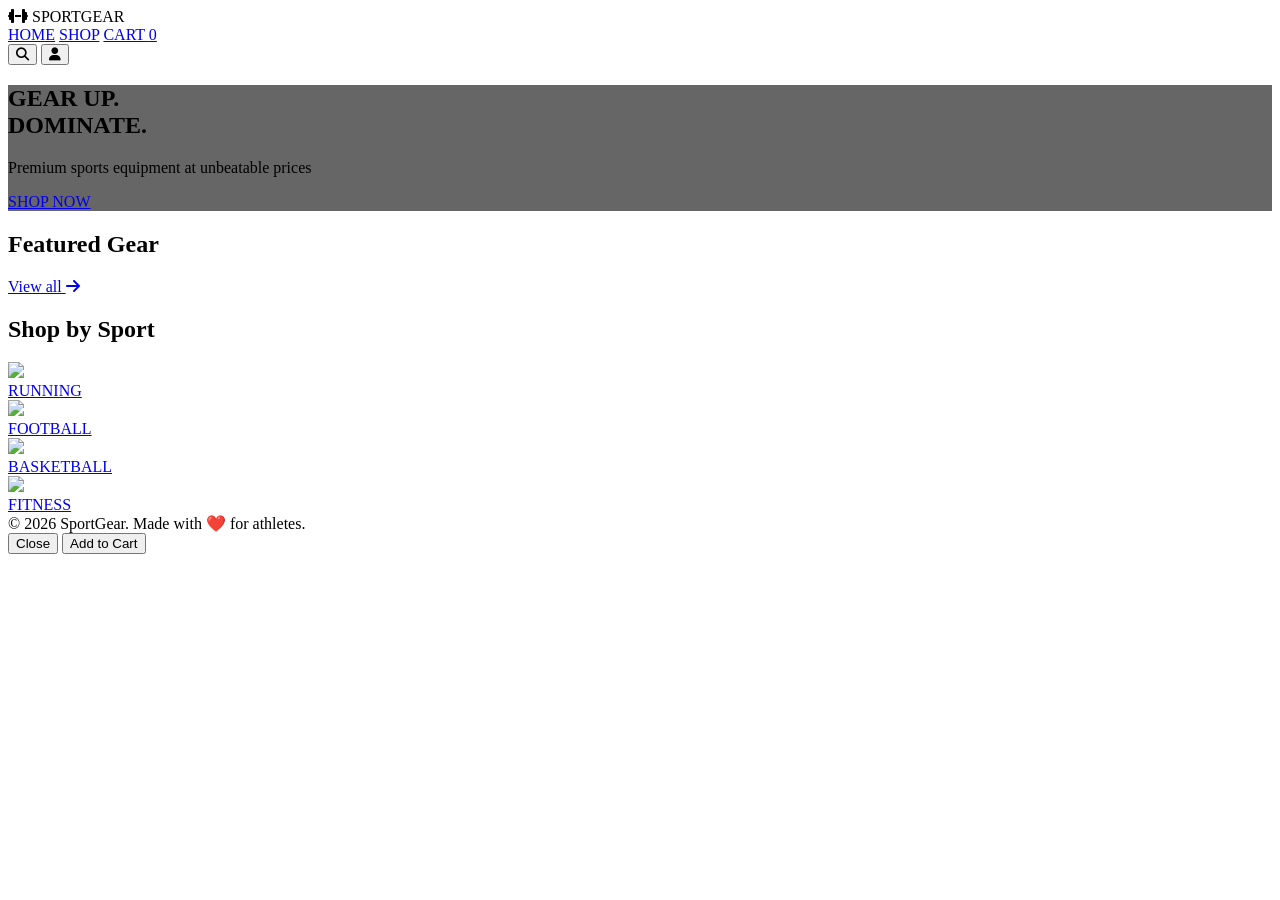
==== index.html @ 8f275741 "Create index.html" ====
<!DOCTYPE html>
<html lang="en">
<head>
    <meta charset="UTF-8">
    <meta name="viewport" content="width=device-width, initial-scale=1.0">
    <title>SportGear - Home</title>
    <script src="https://cdn.tailwindcss.com"></script>
    <link rel="stylesheet" href="https://cdnjs.cloudflare.com/ajax/libs/font-awesome/6.5.1/css/all.min.css">
    <style>
        .hero-bg { background-image: linear-gradient(rgba(0,0,0,0.6), rgba(0,0,0,0.6)), url('https://picsum.photos/id/1015/1920/1080'); }
        .product-card { transition: all 0.3s; }
        .product-card:hover { transform: scale(1.05); box-shadow: 0 20px 25px -5px rgb(0 0 0 / 0.1); }
    </style>
</head>
<body class="bg-zinc-950 text-white">
    <!-- NAVBAR (copy this exact block to shop.html and cart.html) -->
    <nav class="bg-black sticky top-0 z-50 border-b border-zinc-800">
        <div class="max-w-7xl mx-auto px-6 py-4 flex items-center justify-between">
            <div class="flex items-center gap-3">
                <i class="fa-solid fa-dumbbell text-3xl text-orange-500"></i>
                <span class="text-2xl font-bold tracking-tighter">SPORTGEAR</span>
            </div>
            
            <div class="flex gap-8 text-sm font-medium">
                <a href="index.html" class="hover:text-orange-500 transition">HOME</a>
                <a href="shop.html" class="hover:text-orange-500 transition">SHOP</a>
                <a href="cart.html" class="hover:text-orange-500 transition flex items-center gap-2">
                    CART
                    <span id="cart-count" class="bg-orange-500 text-white text-xs rounded-full w-5 h-5 flex items-center justify-center font-bold">0</span>
                </a>
            </div>
            
            <div class="flex items-center gap-4">
                <button onclick="toggleSearch()" class="text-xl"><i class="fa-solid fa-magnifying-glass"></i></button>
                <button class="text-xl"><i class="fa-solid fa-user"></i></button>
            </div>
        </div>
    </nav>

    <!-- HERO -->
    <section class="hero-bg h-screen flex items-center justify-center text-center">
        <div class="max-w-4xl px-6">
            <h1 class="text-7xl font-black tracking-tighter mb-4">GEAR UP.<br>DOMINATE.</h1>
            <p class="text-xl text-zinc-300 mb-8">Premium sports equipment at unbeatable prices</p>
            <a href="shop.html" class="inline-block bg-orange-500 hover:bg-orange-600 px-10 py-4 rounded-full text-lg font-semibold transition">SHOP NOW</a>
        </div>
    </section>

    <!-- FEATURED PRODUCTS -->
    <section class="py-20 max-w-7xl mx-auto px-6">
        <div class="flex justify-between items-end mb-12">
            <h2 class="text-5xl font-bold tracking-tighter">Featured Gear</h2>
            <a href="shop.html" class="text-orange-500 flex items-center gap-2 hover:gap-4 transition">View all <i class="fa-solid fa-arrow-right"></i></a>
        </div>
        
        <div id="featured-grid" class="grid grid-cols-1 sm:grid-cols-2 lg:grid-cols-4 gap-8">
            <!-- Populated by JS -->
        </div>
    </section>

    <!-- CATEGORIES -->
    <section class="bg-zinc-900 py-20">
        <div class="max-w-7xl mx-auto px-6">
            <h2 class="text-4xl font-bold text-center mb-12">Shop by Sport</h2>
            <div class="grid grid-cols-2 md:grid-cols-4 gap-6">
                <a href="shop.html" onclick="filterByCategory('Running')" class="group">
                    <div class="bg-zinc-800 rounded-3xl overflow-hidden h-80 flex items-center justify-center relative">
                        <img src="https://picsum.photos/id/201/800/800" class="w-full h-full object-cover group-hover:scale-110 transition">
                        <div class="absolute bottom-8 left-8 text-3xl font-bold">RUNNING</div>
                    </div>
                </a>
                <a href="shop.html" onclick="filterByCategory('Football')" class="group">
                    <div class="bg-zinc-800 rounded-3xl overflow-hidden h-80 flex items-center justify-center relative">
                        <img src="https://picsum.photos/id/29/800/800" class="w-full h-full object-cover group-hover:scale-110 transition">
                        <div class="absolute bottom-8 left-8 text-3xl font-bold">FOOTBALL</div>
                    </div>
                </a>
                <a href="shop.html" onclick="filterByCategory('Basketball')" class="group">
                    <div class="bg-zinc-800 rounded-3xl overflow-hidden h-80 flex items-center justify-center relative">
                        <img src="https://picsum.photos/id/160/800/800" class="w-full h-full object-cover group-hover:scale-110 transition">
                        <div class="absolute bottom-8 left-8 text-3xl font-bold">BASKETBALL</div>
                    </div>
                </a>
                <a href="shop.html" onclick="filterByCategory('Fitness')" class="group">
                    <div class="bg-zinc-800 rounded-3xl overflow-hidden h-80 flex items-center justify-center relative">
                        <img src="https://picsum.photos/id/201/800/800" class="w-full h-full object-cover group-hover:scale-110 transition">
                        <div class="absolute bottom-8 left-8 text-3xl font-bold">FITNESS</div>
                    </div>
                </a>
            </div>
        </div>
    </section>

    <!-- FOOTER (copy to all pages) -->
    <footer class="bg-black py-16 border-t border-zinc-800">
        <div class="max-w-7xl mx-auto px-6 text-center text-zinc-400 text-sm">
            © 2026 SportGear. Made with ❤️ for athletes.
        </div>
    </footer>

    <!-- PRODUCT MODAL -->
    <div id="productModal" class="hidden fixed inset-0 bg-black/80 flex items-center justify-center z-[100]">
        <div class="bg-zinc-900 rounded-3xl max-w-2xl w-full mx-4 overflow-hidden">
            <div class="p-8 flex gap-8" id="modal-content">
                <!-- JS populated -->
            </div>
            <div class="px-8 py-6 border-t border-zinc-800 flex justify-end gap-4">
                <button onclick="closeModal()" class="px-8 py-3 rounded-full border border-zinc-700">Close</button>
                <button onclick="addCurrentToCart()" class="bg-orange-500 hover:bg-orange-600 px-8 py-3 rounded-full">Add to Cart</button>
            </div>
        </div>
    </div>

    <script>
        // Tailwind script
        tailwind.config = { content: ["*"], theme: { extend: {} } }

        // PRODUCTS DATABASE (same in shop.html)
        const products = [
            { id: 1, name: "Pro Runner Shoes", price: 79.99, category: "Running", img: "https://picsum.photos/id/1015/600/600", desc: "Lightweight carbon plate shoes. Perfect for marathons and daily training." },
            { id: 2, name: "Elite Football Jersey", price: 49.99, category: "Football", img: "https://picsum.photos/id/29/600/600", desc: "Breathable mesh fabric. Official team design." },
            { id: 3, name: "Pro Basketball", price: 29.99, category: "Basketball", img: "https://picsum.photos/id/160/600/600", desc: "Official size and weight. Indoor/outdoor use." },
            { id: 4, name: "Premium Yoga Mat", price: 24.99, category: "Fitness", img: "https://picsum.photos/id/201/600/600", desc: "Non-slip 6mm thickness with carrying strap." },
            { id: 5, name: "Aero Cycling Helmet", price: 59.99, category: "Cycling", img: "https://picsum.photos/id/251/600/600", desc: "Lightweight EPS foam with 20 vents." },
            { id: 6, name: "Graphite Tennis Racket", price: 89.99, category: "Tennis", img: "https://picsum.photos/id/29/600/600", desc: "98 sq in head. Perfect power and control." },
            { id: 7, name: "Match Soccer Ball", price: 34.99, category: "Football", img: "https://picsum.photos/id/160/600/600", desc: "FIFA approved. Excellent durability." },
            { id: 8, name: "Lifting Gym Gloves", price: 19.99, category: "Fitness", img: "https://picsum.photos/id/201/600/600", desc: "Genuine leather palm with wrist support." }
        ]

        let cart = JSON.parse(localStorage.getItem('cart')) || []
        let currentProductId = null

        // Render featured products on home
        function renderFeatured() {
            const grid = document.getElementById('featured-grid')
            grid.innerHTML = ''
            const featured = products.slice(0, 4)
            
            featured.forEach(product => {
                const card = document.createElement('div')
                card.className = 'product-card bg-zinc-900 rounded-3xl overflow-hidden cursor-pointer'
                card.innerHTML = `
                    <div class="relative">
                        <img src="${product.img}" class="w-full h-64 object-cover">
                        <div class="absolute top-4 right-4 bg-black/70 text-xs px-3 py-1 rounded-full">${product.category}</div>
                    </div>
                    <div class="p-6">
                        <h3 class="font-semibold text-lg">${product.name}</h3>
                        <p class="text-orange-500 text-2xl font-bold">$${product.price}</p>
                        <div class="flex gap-3 mt-6">
                            <button onclick="addToCart(${product.id}); event.stopImmediatePropagation()" 
                                    class="flex-1 bg-white text-black py-3 rounded-2xl font-medium hover:bg-orange-500 hover:text-white transition">
                                Add to Cart
                            </button>
                            <button onclick="showProduct(${product.id}); event.stopImmediatePropagation()" 
                                    class="flex-1 border border-zinc-700 py-3 rounded-2xl font-medium hover:border-orange-500 transition">
                                Details
                            </button>
                        </div>
                    </div>
                `
                card.onclick = () => showProduct(product.id)
                grid.appendChild(card)
            })
        }

        function showProduct(id) {
            currentProductId = id
            const product = products.find(p => p.id === id)
            if (!product) return
            
            const modalContent = document.getElementById('modal-content')
            modalContent.innerHTML = `
                <img src="${product.img}" class="w-1/2 rounded-2xl object-cover">
                <div class="flex-1">
                    <div class="text-xs uppercase tracking-widest text-orange-500 mb-2">${product.category}</div>
                    <h2 class="text-4xl font-bold mb-3">${product.name}</h2>
                    <div class="text-5xl font-bold text-orange-500 mb-6">$${product.price}</div>
                    <p class="text-zinc-300 leading-relaxed">${product.desc}</p>
                </div>
            `
            document.getElementById('productModal').classList.remove('hidden')
            document.getElementById('productModal').classList.add('flex')
        }

        function closeModal() {
            const modal = document.getElementById('productModal')
            modal.classList.add('hidden')
            modal.classList.remove('flex')
        }

        function addCurrentToCart() {
            if (currentProductId) {
                addToCart(currentProductId)
                closeModal()
            }
        }

        function addToCart(id) {
            const product = products.find(p => p.id === id)
            const existing = cart.find(item => item.id === id)
            
            if (existing) {
                existing.qty++
            } else {
                cart.push({ ...product, qty: 1 })
            }
            
            localStorage.setItem('cart', JSON.stringify(cart))
            updateCartCount()
            
            // Toast notification
            const toast = document.createElement('div')
            toast.className = 'fixed bottom-8 right-8 bg-green-600 text-white px-6 py-3 rounded-2xl shadow-2xl flex items-center gap-3'
            toast.innerHTML = `✅ <span>${product.name} added to cart!</span>`
            document.body.appendChild(toast)
            setTimeout(() => toast.remove(), 2500)
        }

        function updateCartCount() {
            const countEl = document.getElementById('cart-count')
            let totalItems = 0
            cart.forEach(item => totalItems += item.qty)
            countEl.textContent = totalItems
        }

        function toggleSearch() {
            alert("Search feature coming in full version! For now, use filters in Shop page.")
        }

        // Initialize
        window.onload = function() {
            renderFeatured()
            updateCartCount()
        }
    </script>
</body>
</html>
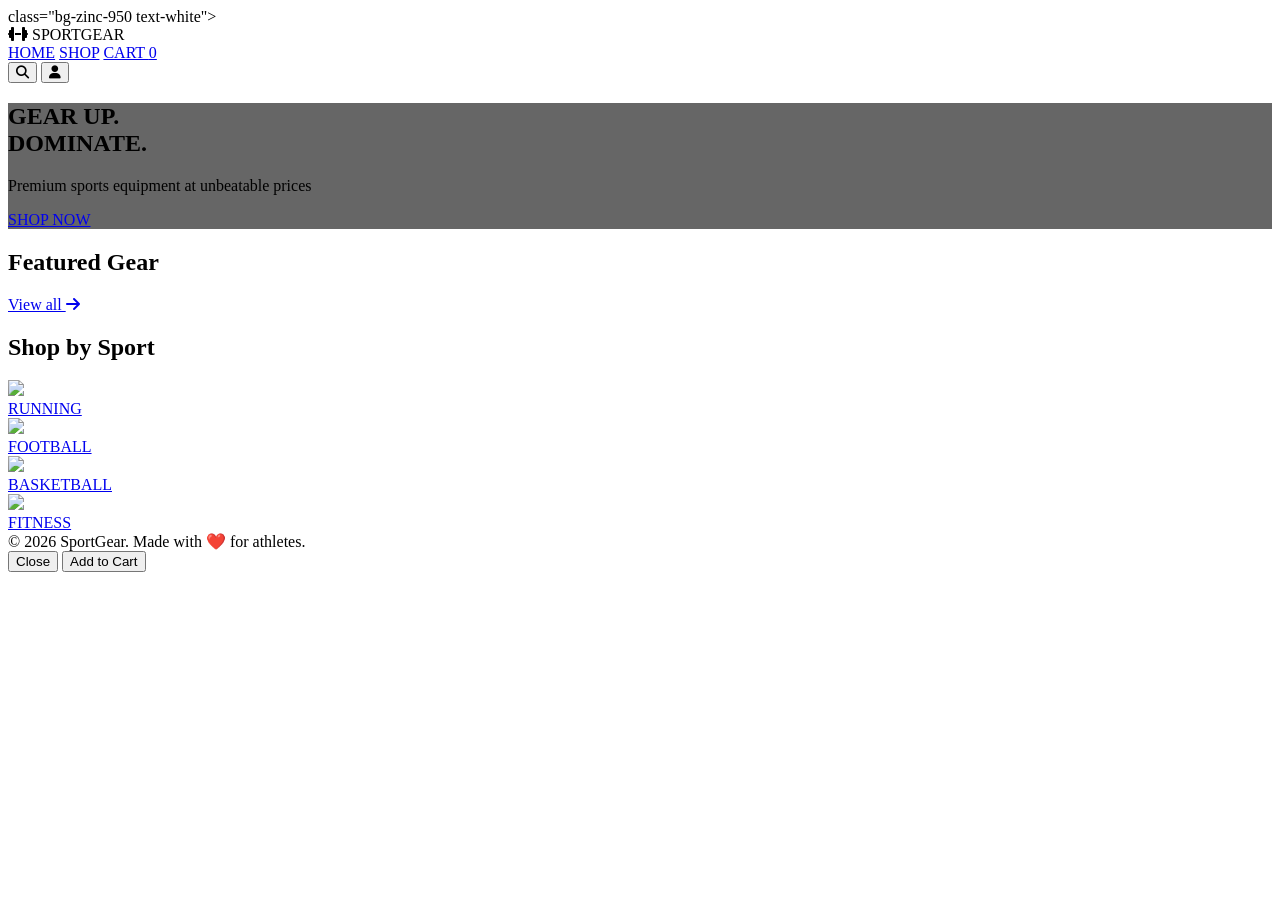
==== commit 0377beb7: "Update index.html" ====
--- a/index.html
+++ b/index.html
@@ -1,6 +1,32 @@
 <!DOCTYPE html>
 <html lang="en">
 <head>
+    <!-- Google Tag Manager -->
+<script>(function(w,d,s,l,i){w[l]=w[l]||[];w[l].push({'gtm.start':
+new Date().getTime(),event:'gtm.js'});var f=d.getElementsByTagName(s)[0],
+j=d.createElement(s),dl=l!='dataLayer'?'&l='+l:'';j.async=true;j.src=
+'https://www.googletagmanager.com/gtm.js?id='+i+dl;f.parentNode.insertBefore(j,f);
+})(window,document,'script','dataLayer','GTM-T8X9G46X');</script>
+<!-- End Google Tag Manager -->
+    <!-- Google tag (gtag.js) -->
+<script async src="https://www.googletagmanager.com/gtag/js?id=AW-18022025912"></script>
+<script>
+  window.dataLayer = window.dataLayer || [];
+  function gtag(){dataLayer.push(arguments);}
+  gtag('js', new Date());
+
+  gtag('config', 'AW-18022025912');
+</script>
+    <!-- Google tag (gtag.js) -->
+<script async src="https://www.googletagmanager.com/gtag/js?id=G-S60QLP95NW"></script>
+<script>
+  window.dataLayer = window.dataLayer || [];
+  function gtag(){dataLayer.push(arguments);}
+  gtag('js', new Date());
+
+  gtag('config', 'G-S60QLP95NW');
+</script>
+    <link rel="stylesheet" href="styles.css">
     <meta charset="UTF-8">
     <meta name="viewport" content="width=device-width, initial-scale=1.0">
     <title>SportGear - Home</title>
@@ -12,7 +38,11 @@
         .product-card:hover { transform: scale(1.05); box-shadow: 0 20px 25px -5px rgb(0 0 0 / 0.1); }
     </style>
 </head>
-<body class="bg-zinc-950 text-white">
+<body 
+    <!-- Google Tag Manager (noscript) -->
+<noscript><iframe src="https://www.googletagmanager.com/ns.html?id=GTM-T8X9G46X"
+height="0" width="0" style="display:none;visibility:hidden"></iframe></noscript>
+<!-- End Google Tag Manager (noscript) -->class="bg-zinc-950 text-white">
     <!-- NAVBAR (copy this exact block to shop.html and cart.html) -->
     <nav class="bg-black sticky top-0 z-50 border-b border-zinc-800">
         <div class="max-w-7xl mx-auto px-6 py-4 flex items-center justify-between">
